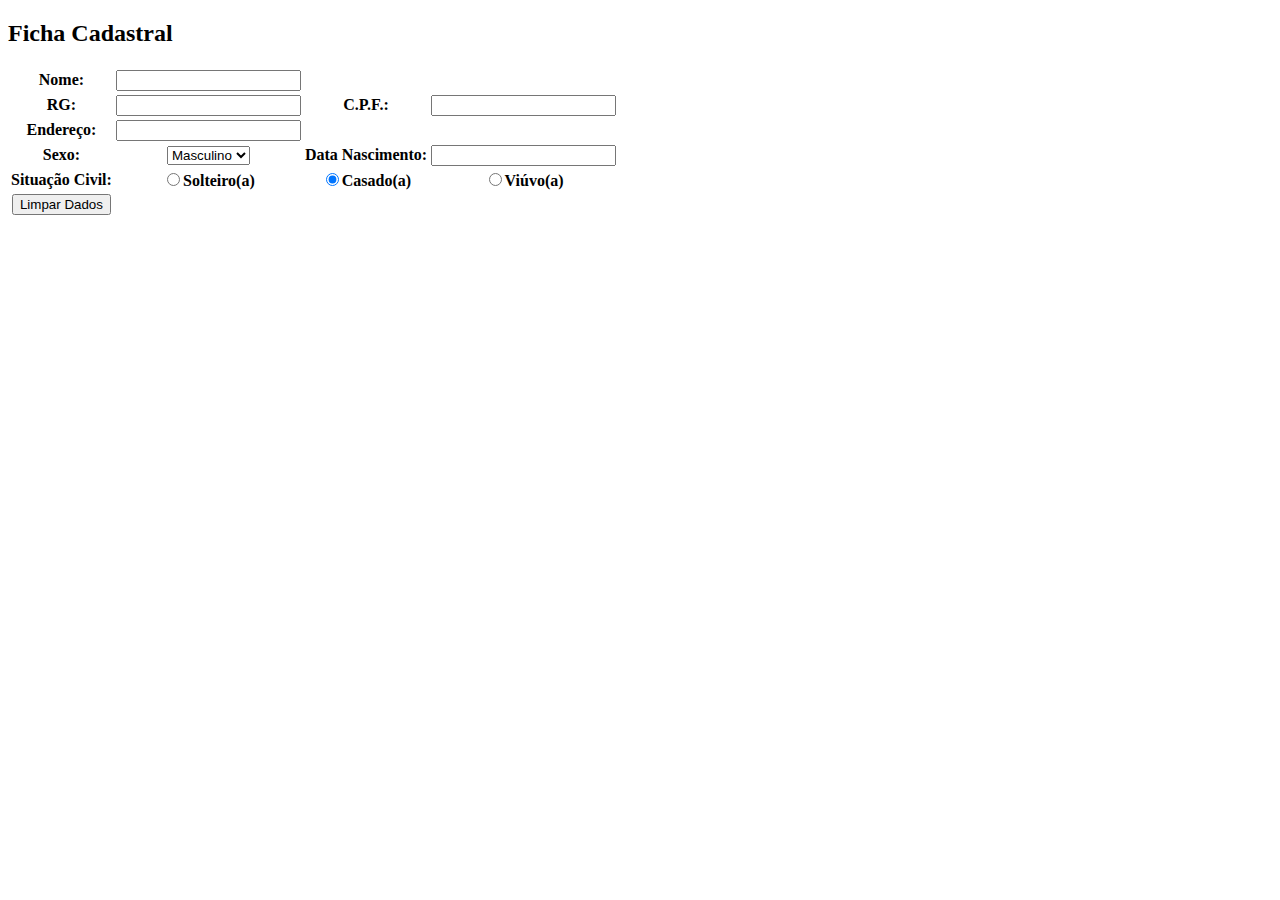
==== pt-1/ficha-cadastral.html @ 1218774f "Exercise part one" ====
<!DOCTYPE html>
<html lang="en">

<head>
    <meta charset="UTF-8">
    <meta http-equiv="X-UA-Compatible" content="IE=edge">
    <meta name="viewport" content="width=device-width, initial-scale=1.0">
    <title>Ficha Cadastral</title>
</head>

<body>
    <h2>Ficha Cadastral</h2>
    <form>
        <table>
            <tr>
                <th><label for="nome">Nome:</label></th>
                <th><input type="text" id="nome"></th>
            </tr>
            <tr>
                <th><label for="rg">RG:</label></th>
                <th><input type="text" id="rg"></th>
                <th><label for="cpf">C.P.F.:</label></th>
                <th><input type="text" id="cpf"></th>
            </tr>
            <tr>
                <th><label for="endereco">Endereço:</label></th>
                <th><input type="text" id="endereco"></th>
            </tr>
            <tr>
                <th><label for="sexo">Sexo:</label></th>
                <th>
                    <select id="sexo">
                        <option value="masculino">Masculino</option>
                        <option value="feminino">Feminino</option>
                    </select>
                </th>
                <th><label for="data-nascimento">Data Nascimento:</label></th>
                <th><input type="text" id="data-nascimento"></th>
            </tr>
            <tr>
                <th><label for="situacao-civil">Situação Civil:</label></th>
                <th><input type="radio" id="situacao-civil" value="Solteiro(a)">Solteiro(a)</th>
                <th><input type="radio" id="situacao-civil" value="Casado(a)" checked>Casado(a)</th>
                <th><input type="radio" id="situacao-civil" value="Viúvo(a)">Viúvo(a)</th>
            </tr>
            <tr>
                <th><input type="reset" value="Limpar Dados"></th>
            </tr>
        </table>
    </form>
</body>

</html>
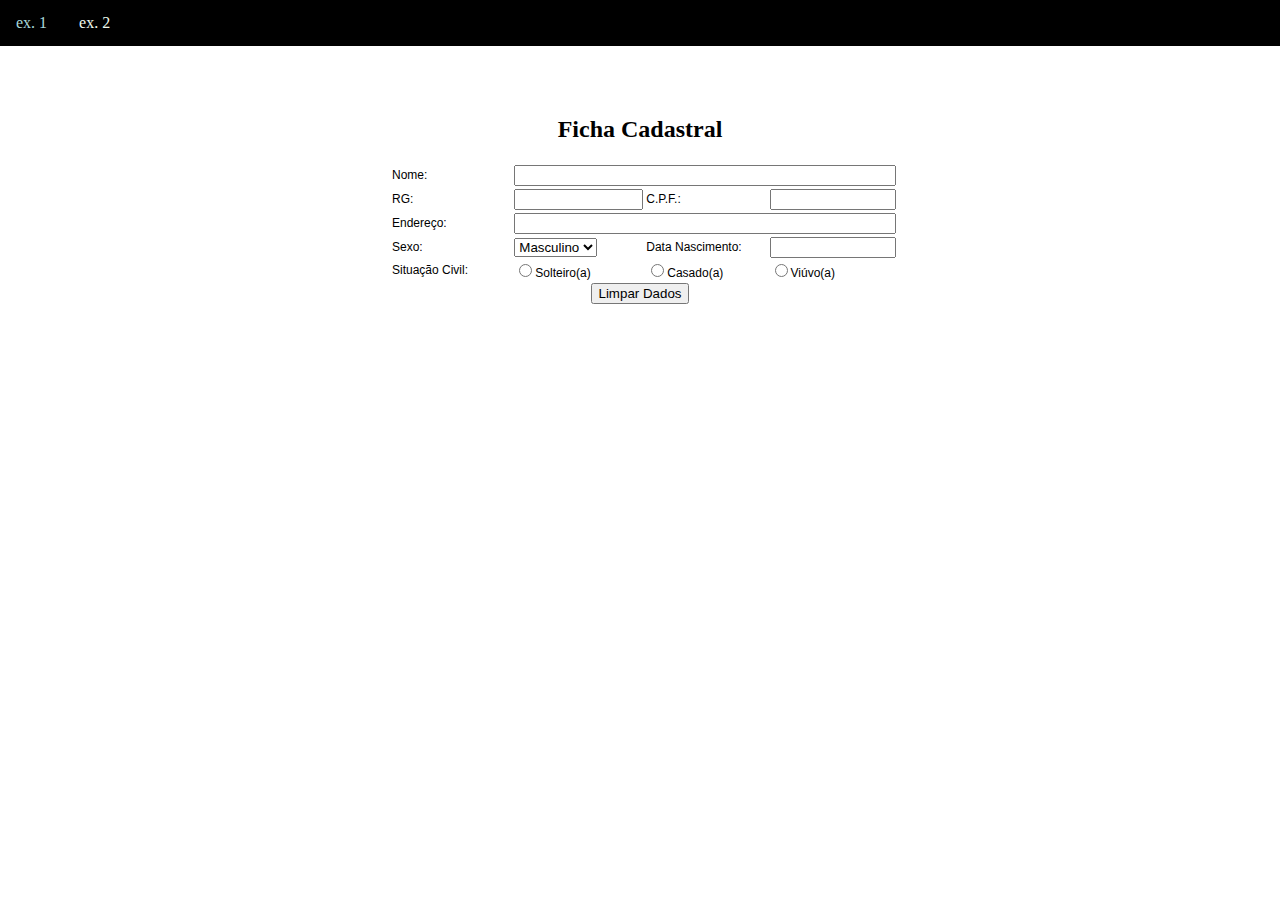
==== commit 972825f6: "Exercise 1 and Exercise 2" ====
--- a/pt-1/ficha-cadastral.html
+++ b/pt-1/ficha-cadastral.html
@@ -4,50 +4,57 @@
 <head>
     <meta charset="UTF-8">
     <meta http-equiv="X-UA-Compatible" content="IE=edge">
-    <meta name="viewport" content="width=device-width, initial-scale=1.0">
+    <meta name="viewport" content="widtd=device-widtd, initial-scale=1.0">
     <title>Ficha Cadastral</title>
+    <link rel="stylesheet" href="styles-ficha.css">
 </head>
 
 <body>
-    <h2>Ficha Cadastral</h2>
-    <form>
-        <table>
-            <tr>
-                <th><label for="nome">Nome:</label></th>
-                <th><input type="text" id="nome"></th>
-            </tr>
-            <tr>
-                <th><label for="rg">RG:</label></th>
-                <th><input type="text" id="rg"></th>
-                <th><label for="cpf">C.P.F.:</label></th>
-                <th><input type="text" id="cpf"></th>
-            </tr>
-            <tr>
-                <th><label for="endereco">Endereço:</label></th>
-                <th><input type="text" id="endereco"></th>
-            </tr>
-            <tr>
-                <th><label for="sexo">Sexo:</label></th>
-                <th>
-                    <select id="sexo">
-                        <option value="masculino">Masculino</option>
-                        <option value="feminino">Feminino</option>
-                    </select>
-                </th>
-                <th><label for="data-nascimento">Data Nascimento:</label></th>
-                <th><input type="text" id="data-nascimento"></th>
-            </tr>
-            <tr>
-                <th><label for="situacao-civil">Situação Civil:</label></th>
-                <th><input type="radio" id="situacao-civil" value="Solteiro(a)">Solteiro(a)</th>
-                <th><input type="radio" id="situacao-civil" value="Casado(a)" checked>Casado(a)</th>
-                <th><input type="radio" id="situacao-civil" value="Viúvo(a)">Viúvo(a)</th>
-            </tr>
-            <tr>
-                <th><input type="reset" value="Limpar Dados"></th>
-            </tr>
-        </table>
-    </form>
+    <div class="navbar">
+        <a href="./ficha-cadastral.html">ex. 1</a>
+        <a href="./index.html">ex. 2</a>
+    </div>
+    <div class="ficha-cadastral">
+        <h2>Ficha Cadastral</h2>
+        <form>
+            <table>
+                <tr>
+                    <td><label for="nome">Nome:</label></td>
+                    <td colspan="3"><input size="55" maxlength="55" type="text" id="nome" style="width: 100%;"></td>
+                </tr>
+                <tr>
+                    <td><label for="rg">RG:</label></td>
+                    <td><input type="text" id="rg" size="13" maxlength="13"></td>
+                    <td><label for="cpf">C.P.F.:</label></td>
+                    <td><input type="text" id="cpf" size="13" maxlength="13" style="width: 100%;"></td>
+                </tr>
+                <tr>
+                    <td><label for="endereco">Endereço:</label></td>
+                    <td colspan="3"><input size="55" maxlength="55" type="text" id="endereco" style="width: 100%;"></td>
+                </tr>
+                <tr>
+                    <td><label for="sexo">Sexo:</label></td>
+                    <td>
+                        <select id="sexo">
+                            <option value="masculino">Masculino</option>
+                            <option value="feminino">Feminino</option>
+                        </select>
+                    </td>
+                    <td><label for="data-nascimento">Data Nascimento:</label></td>
+                    <td><input type="text" id="data-nascimento" size="13" maxlength="13" style="width: 100%;"></td>
+                </tr>
+                <tr>
+                    <td><label for="situacao-civil">Situação Civil:</label></td>
+                    <td><input type="radio" name="situacao-civil" value="solteiro">Solteiro(a)</td>
+                    <td><input type="radio" name="situacao-civil" value="casado">Casado(a)</td>
+                    <td><input type="radio" name="situacao-civil" value="viuvo">Viúvo(a)</td>
+                </tr>
+                <tr>
+                    <td colspan="4" style="text-align:center"><input type="reset" value="Limpar Dados"></td>
+                </tr>
+            </table>
+        </form>
+    </div>
 </body>
 
 </html>--- a/pt-1/styles-ficha.css
+++ b/pt-1/styles-ficha.css
@@ -0,0 +1,49 @@
+body {
+    margin:  0;
+    padding: 0;;
+}
+
+table {
+    width: 500px;
+    border-collapse: separate;
+    border-spacing: 1px;
+}
+
+h2 {
+    display: flex;
+    justify-content: center;
+}
+
+form {
+    display: flex;
+    justify-content: center;
+}
+
+td {
+    font-family: Arial, sans-serif;
+    font-weight: 200;
+    font-size: 12px;
+    padding: 1px;
+    width: 125px;
+    text-align: left;
+}
+
+.ficha-cadastral {
+    padding-top: 6rem;
+}
+
+.navbar {
+    background-color: black;
+    position: fixed;
+    width: 100%;
+  }
+  .navbar a {
+    float: left;
+    color: #f1faee;
+    text-align: center;
+    padding: 14px 16px;
+    text-decoration: none;
+  }
+  .navbar a:hover {
+    color: #a8dadc;
+  }